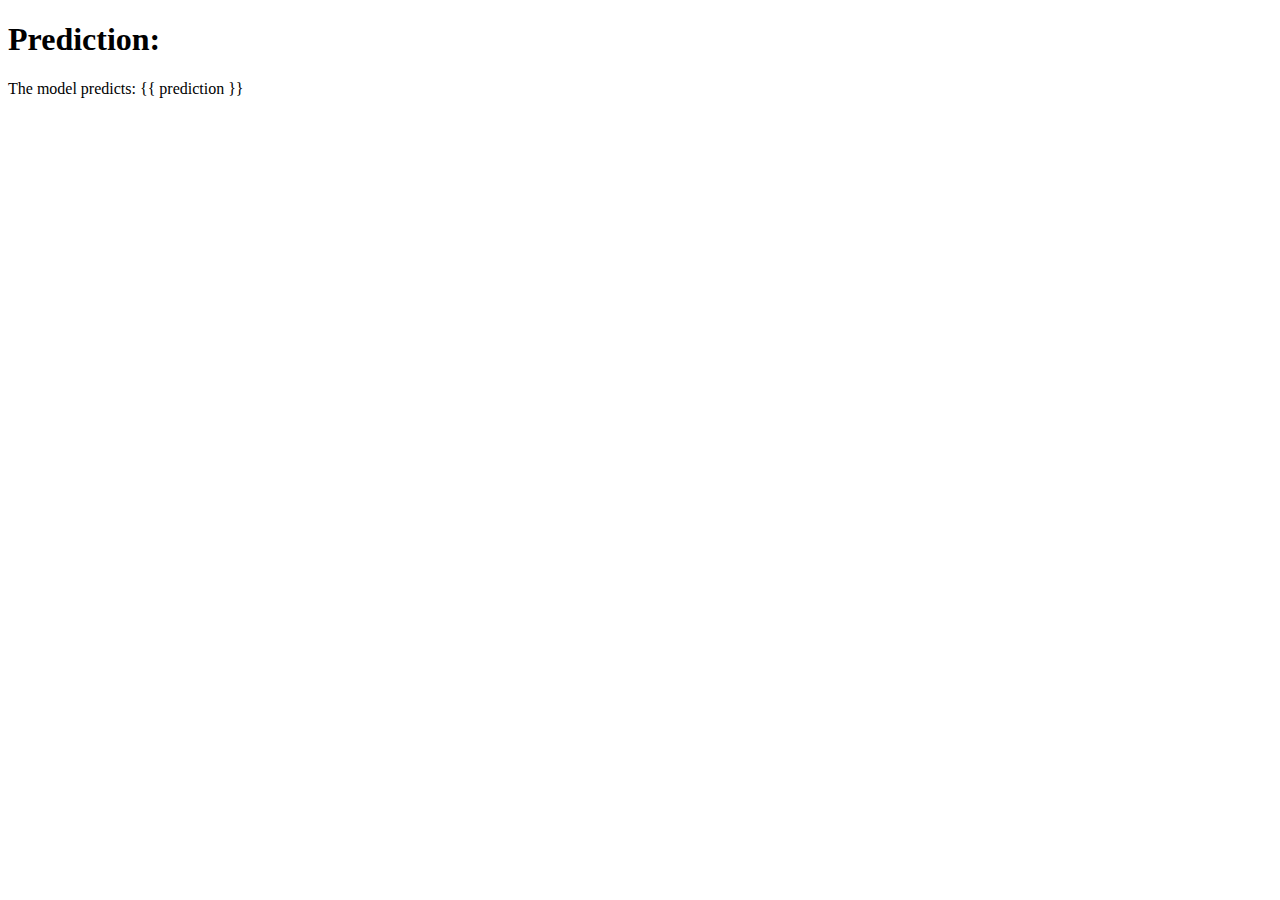
==== templates/result.html @ b0bd9a2d "Add files via upload" ====
<!DOCTYPE html>
<html lang="en">
<head>
    <meta charset="UTF-8">
    <title>Prediction Result</title>
</head>
<body>
<h1>Prediction:</h1>
<p>The model predicts: {{ prediction }}</p>
</body>
</html>
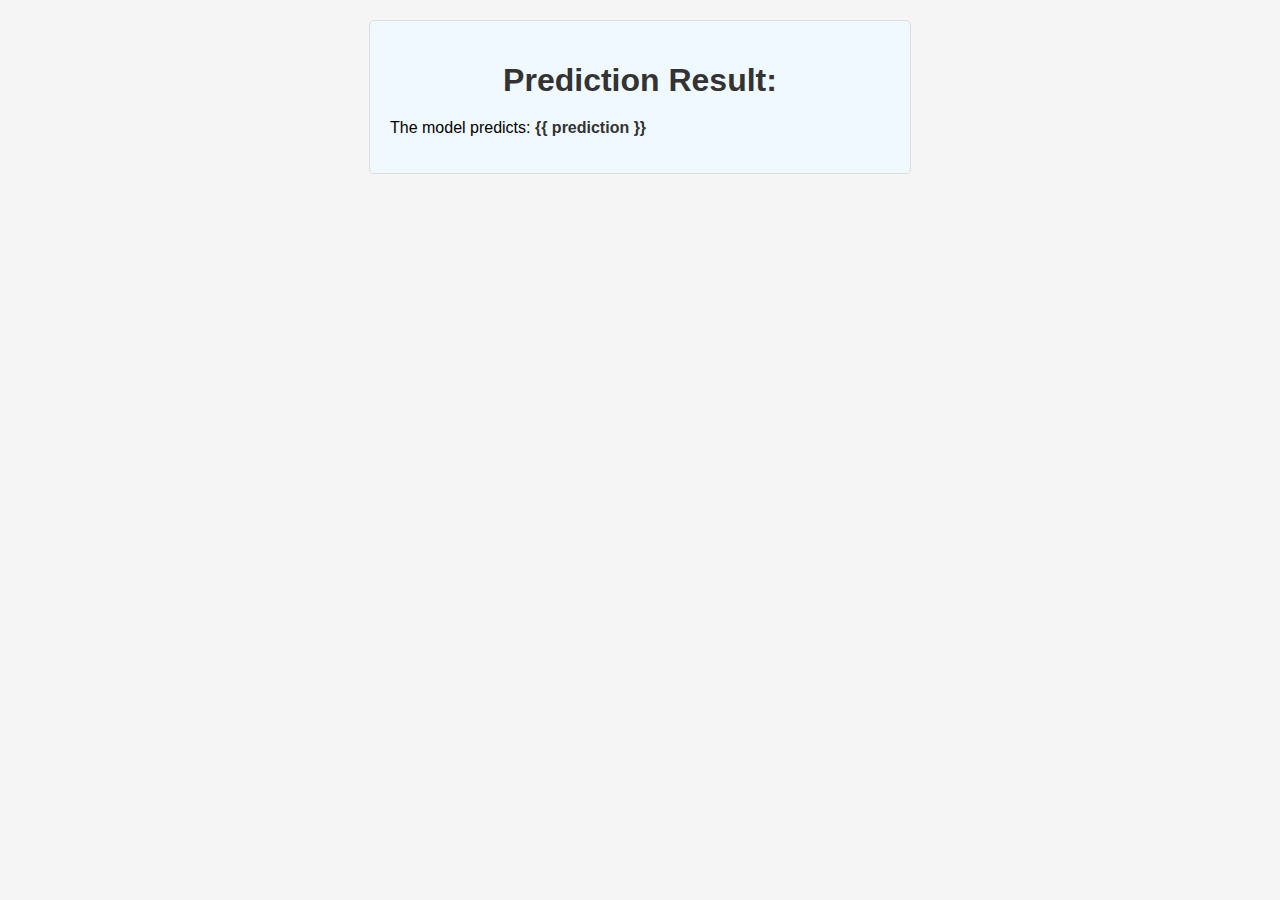
==== commit bab90f10: "Update result.html" ====
--- a/templates/result.html
+++ b/templates/result.html
@@ -1,11 +1,13 @@
 <!DOCTYPE html>
 <html lang="en">
 <head>
-    <meta charset="UTF-8">
-    <title>Prediction Result</title>
-</head>
+  <meta charset="UTF-8">
+  <title>Prediction Result</title>
+  <link rel="stylesheet" href="style.css"> </head>
 <body>
-<h1>Prediction:</h1>
-<p>The model predicts: {{ prediction }}</p>
+  <div class="prediction-result">
+    <h1>Prediction Result:</h1>
+    <p>The model predicts: <span id="prediction">{{ prediction }}</span></p>
+  </div>
 </body>
-</html>+</html>
--- a/templates/style.css
+++ b/templates/style.css
@@ -0,0 +1,68 @@
+body {
+  font-family: Arial, sans-serif;
+  margin: 0;
+  padding: 20px;
+  background-color: #f5f5f5; /* Light gray background */
+}
+
+h1 {
+  text-align: center;
+  font-size: 2em;
+  margin-bottom: 20px;
+  color: #333; /* Dark gray heading */
+}
+
+.prediction-form {
+  max-width: 500px;
+  margin: 0 auto;
+  padding: 20px;
+  border: 1px solid #ddd;
+  border-radius: 5px;
+  background-color: #fff; /* White background for the form */
+}
+
+.input-group {
+  margin-bottom: 10px;
+}
+
+label {
+  display: block;
+  margin-bottom: 5px;
+  color: #333; /* Dark gray label text */
+}
+
+input[type="number"] {
+  width: 100%;
+  padding: 10px;
+  border: 1px solid #ccc;
+  border-radius: 3px;
+}
+
+button[type="submit"] {
+  background-color: #4CAF50; /* Green button color */
+  color: white;
+  padding: 10px 20px;
+  border: none;
+  border-radius: 5px;
+  cursor: pointer;
+}
+
+button[type="submit"]:hover {
+  background-color: #45A049; /* Darken button color on hover */
+}
+
+/* Prediction Result Page Styles */
+
+.prediction-result {
+  max-width: 500px;
+  margin: 0 auto;
+  padding: 20px;
+  border: 1px solid #ddd;
+  border-radius: 5px;
+  background-color: #f0f9ff; /* Light blue background */
+}
+
+#prediction {
+  font-weight: bold;
+  color: #333; /* Make prediction text bold and dark gray */
+}
